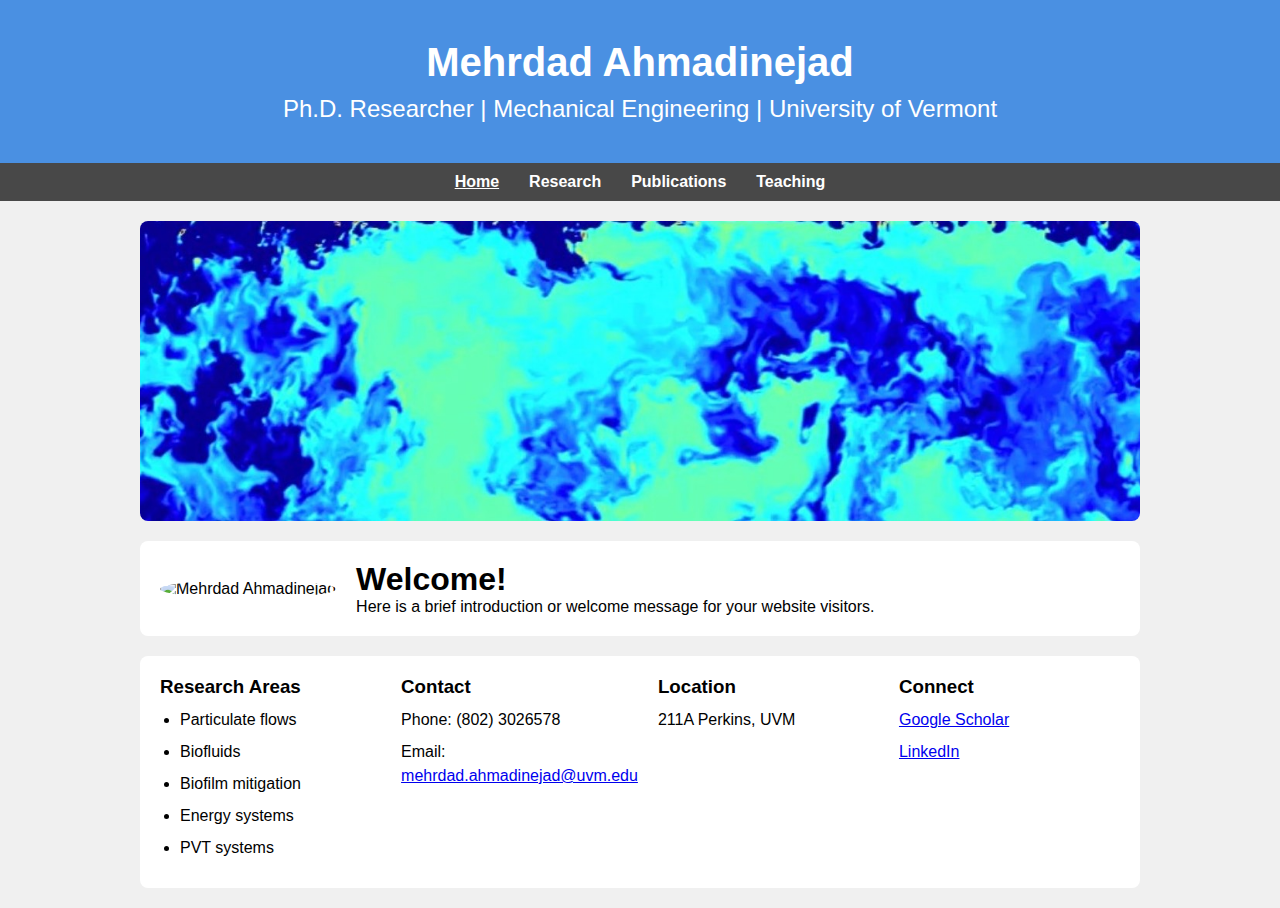
==== index.html @ c1d130cc "Update index.html" ====
<!DOCTYPE html>
<html lang="en">
<head>
  <meta charset="UTF-8" />
  <meta name="viewport" content="width=device-width, initial-scale=1.0"/>
  <title>Mehrdad Ahmadinejad - Home</title>
  <link rel="stylesheet" href="style.css" />
</head>
<body>

  <!-- Top Header with Name & Affiliation -->
  <header class="site-header">
    <h1>Mehrdad Ahmadinejad</h1>
    <h2>Ph.D. Researcher | Mechanical Engineering | University of Vermont</h2>
  </header>

  <!-- Navigation Bar -->
  <nav>
    <ul>
      <li><a href="index.html" class="active">Home</a></li>
      <li><a href="research.html">Research</a></li>
      <li><a href="publications.html">Publications</a></li>
      <li><a href="teaching.html">Teaching</a></li>
    </ul>
  </nav>

  <!-- Banner Section with a Nice Color Picture (Not full-page) -->
  <div class="banner"></div>

  <!-- Hero Section with Image on the Left -->
  <div class="hero">
    <div class="hero-image">
      <img src="images/myphoto.jpg" alt="Mehrdad Ahmadinejad" class="profile-pic" />
    </div>
    <div class="hero-text">
      <h1>Welcome!</h1>
      <p>
        Here is a brief introduction or welcome message for your website visitors.
      </p>
    </div>
  </div>

  <!-- Contact/Info Section Below Hero -->
  <div class="contact-info">
    <div class="info-box">
      <h3>Research Areas</h3>
      <ul>
        <li>Particulate flows</li>
        <li>Biofluids</li>
        <li>Biofilm mitigation</li>
        <li>Energy systems</li>
        <li>PVT systems</li>
      </ul>
    </div>

    <div class="info-box">
      <h3>Contact</h3>
      <p>Phone: (802) 3026578</p>
      <p>Email: <a href="mailto:mehrdad.ahmadinejad@uvm.edu">mehrdad.ahmadinejad@uvm.edu</a></p>
    </div>

    <div class="info-box">
      <h3>Location</h3>
      <p>211A Perkins, UVM</p>
    </div>

    <div class="info-box">
      <h3>Connect</h3>
      <p><a href="https://scholar.google.com/citations?user=Q_K8vd8AAAAJ&hl=en" target="_blank">Google Scholar</a></p>
      <p><a href="https://www.linkedin.com/in/mehrdad-ahmadinejad-6b7990200" target="_blank">LinkedIn</a></p>
    </div>
  </div>

</body>
</html>
---- style.css ----
/* Basic reset */
* {
  margin: 0;
  padding: 0;
  box-sizing: border-box;
}

/* Body */
body {
  font-family: Arial, sans-serif;
  background-color: #f0f0f0;
}

/* Site Header (Name & Affiliation at the Top) */
.site-header {
  text-align: center;
  background: #4A90E2;  /* Nice blue color */
  color: #fff;
  padding: 40px 20px;
}

.site-header h1 {
  font-size: 2.5rem;
  margin-bottom: 10px;
}

.site-header h2 {
  font-size: 1.5rem;
  font-weight: normal;
}

/* Navigation Bar */
nav {
  background-color: rgba(0, 0, 0, 0.7);
  padding: 10px;
}

nav ul {
  list-style: none;
  display: flex;
  justify-content: center;
}

nav li {
  margin: 0 15px;
}

nav a {
  color: #fff;
  text-decoration: none;
  font-weight: bold;
}

nav a:hover,
nav a.active {
  text-decoration: underline;
}

/* Banner Section */
.banner {
  background: url("images/banner.jpg") no-repeat center center;
  background-size: cover;
  height: 300px;  /* Adjust height as needed */
  max-width: 1000px;
  margin: 20px auto;
  border-radius: 8px;
}

/* Hero Section */
.hero {
  display: flex;
  align-items: center;
  padding: 20px;
  background-color: #fff;
  max-width: 1000px;
  margin: 20px auto;
  border-radius: 8px;
}

.hero-image {
  flex: 0 0 auto;
  margin-right: 20px;
}

.profile-pic {
  width: 150px;
  border-radius: 50%;
}

.hero-text {
  flex: 1;
}

/* Contact/Info Section */
.contact-info {
  display: flex;
  flex-wrap: wrap;
  gap: 20px;
  background-color: #fff;
  padding: 20px;
  border-radius: 8px;
  max-width: 1000px;
  margin: 20px auto;
}

.info-box {
  flex: 1 1 200px;
}

.info-box h3 {
  margin-bottom: 10px;
}

.info-box p,
.info-box li {
  line-height: 1.5;
  margin-bottom: 8px;
}

.info-box ul {
  list-style: disc;
  margin-left: 20px;
}

/* Main Content Area */
.content {
  max-width: 800px;
  margin: 20px auto;
  padding: 20px;
  background-color: #fff;
  border-radius: 8px;
}
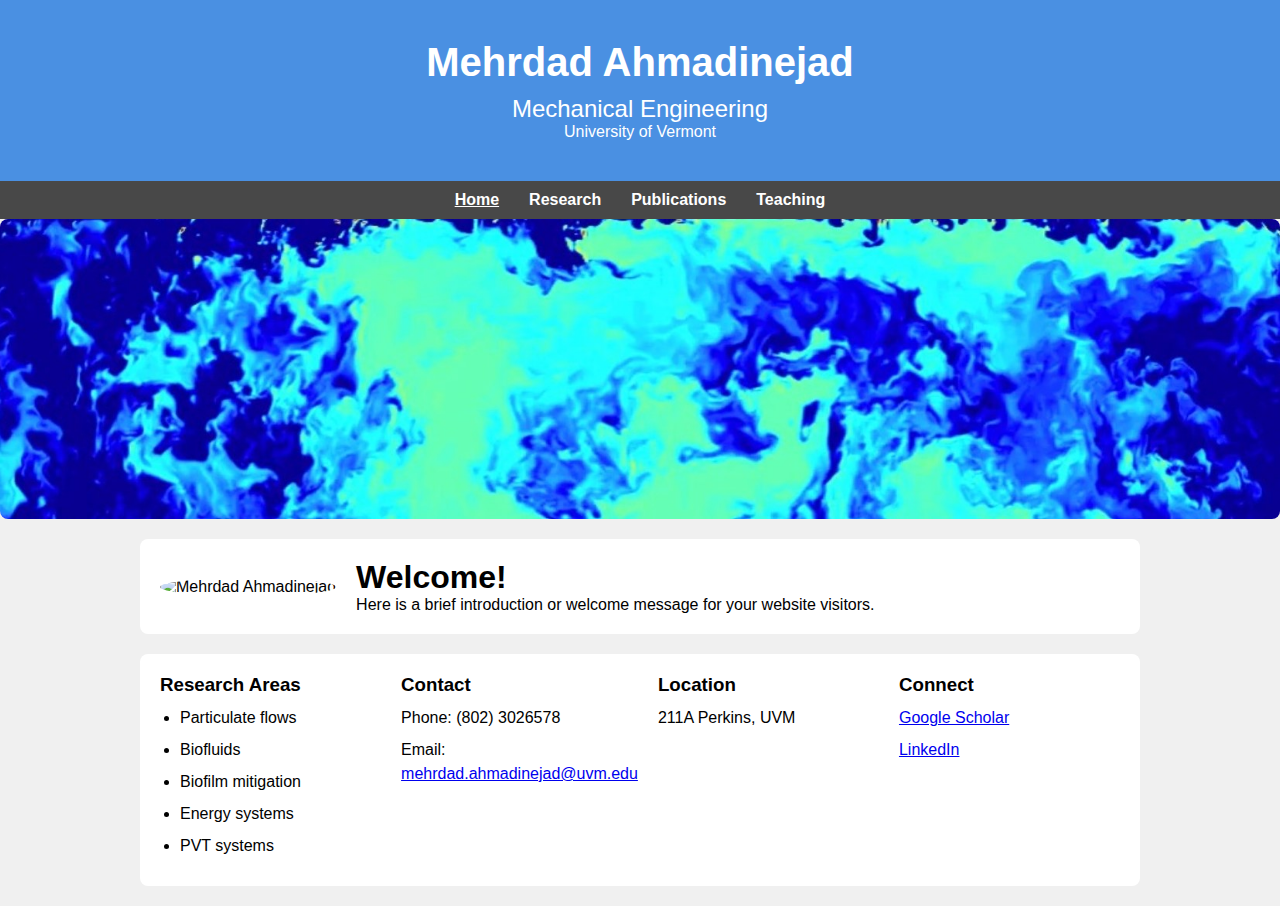
==== commit 59c73d52: "Update index.html" ====
--- a/index.html
+++ b/index.html
@@ -11,7 +11,8 @@
   <!-- Top Header with Name & Affiliation -->
   <header class="site-header">
     <h1>Mehrdad Ahmadinejad</h1>
-    <h2>Ph.D. Researcher | Mechanical Engineering | University of Vermont</h2>
+    <h2>Mechanical Engineering </h2>
+    </h3> University of Vermont</h3>
   </header>
 
   <!-- Navigation Bar -->
--- a/style.css
+++ b/style.css
@@ -61,8 +61,8 @@
   background: url("images/banner.jpg") no-repeat center center;
   background-size: cover;
   height: 300px;  /* Adjust height as needed */
-  max-width: 1000px;
-  margin: 20px auto;
+  max-width: 1500px;
+  margin: 0px auto;
   border-radius: 8px;
 }
 
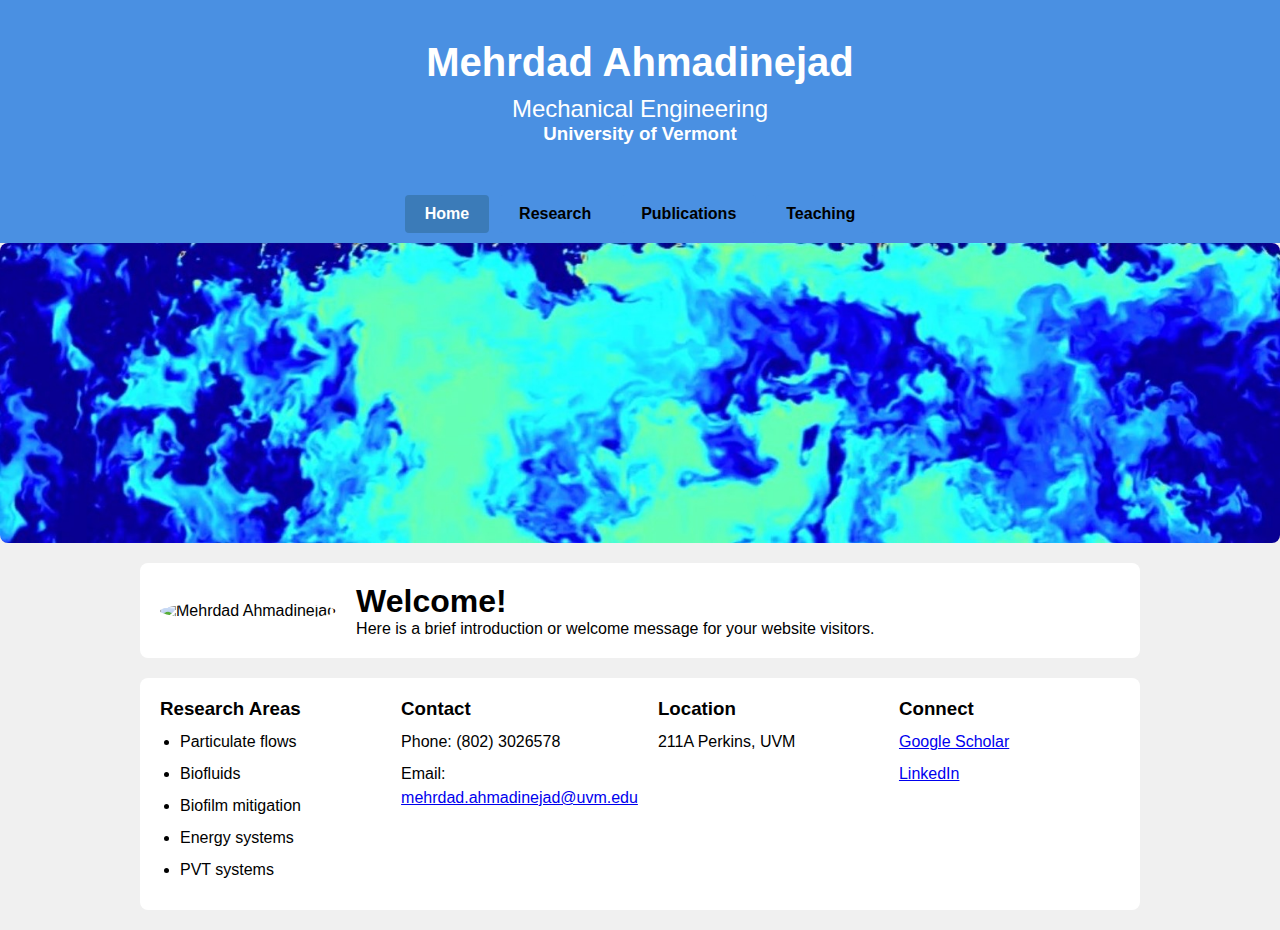
==== commit b484482e: "Update index.html" ====
--- a/index.html
+++ b/index.html
@@ -8,14 +8,14 @@
 </head>
 <body>
 
-  <!-- Top Header with Name & Affiliation -->
+  <!-- Top Header with Name & Affiliation, using background image -->
   <header class="site-header">
     <h1>Mehrdad Ahmadinejad</h1>
-    <h2>Mechanical Engineering </h2>
-    </h3> University of Vermont</h3>
+    <h2>Mechanical Engineering</h2>
+    <h3>University of Vermont</h3>
   </header>
 
-  <!-- Navigation Bar -->
+  <!-- Navigation Bar (Tabs) -->
   <nav>
     <ul>
       <li><a href="index.html" class="active">Home</a></li>
@@ -25,7 +25,7 @@
     </ul>
   </nav>
 
-  <!-- Banner Section with a Nice Color Picture (Not full-page) -->
+  <!-- Banner Section (Optional) -->
   <div class="banner"></div>
 
   <!-- Hero Section with Image on the Left -->
@@ -41,7 +41,7 @@
     </div>
   </div>
 
-  <!-- Contact/Info Section Below Hero -->
+  <!-- Contact/Info Section -->
   <div class="contact-info">
     <div class="info-box">
       <h3>Research Areas</h3>
--- a/style.css
+++ b/style.css
@@ -14,7 +14,7 @@
 /* Site Header (Name & Affiliation at the Top) */
 .site-header {
   text-align: center;
-  background: #4A90E2;  /* Nice blue color */
+  background: #4A90E2; /* Light blue color */
   color: #fff;
   padding: 40px 20px;
 }
@@ -31,7 +31,8 @@
 
 /* Navigation Bar */
 nav {
-  background-color: rgba(0, 0, 0, 0.7);
+  /* Black background behind the tabs */
+  background-color: #4A90E2; /* Light blue color */
   padding: 10px;
 }
 
@@ -42,25 +43,32 @@
 }
 
 nav li {
-  margin: 0 15px;
+  margin: 0 5px;
 }
 
 nav a {
-  color: #fff;
+  /* Blue tab slices with black text */
+  display: block;
+  background-color: #4A90E2;
+  color: #000;
   text-decoration: none;
   font-weight: bold;
+  padding: 10px 20px;
+  border-radius: 4px;
 }
 
 nav a:hover,
 nav a.active {
-  text-decoration: underline;
+  /* Darker blue on hover/active, with white text for contrast */
+  background-color: #3B7BB8;
+  color: #fff;
 }
 
-/* Banner Section */
+/* Banner Section (if you use a banner image) */
 .banner {
   background: url("images/banner.jpg") no-repeat center center;
   background-size: cover;
-  height: 300px;  /* Adjust height as needed */
+  height: 300px; /* Adjust as needed */
   max-width: 1500px;
   margin: 0px auto;
   border-radius: 8px;
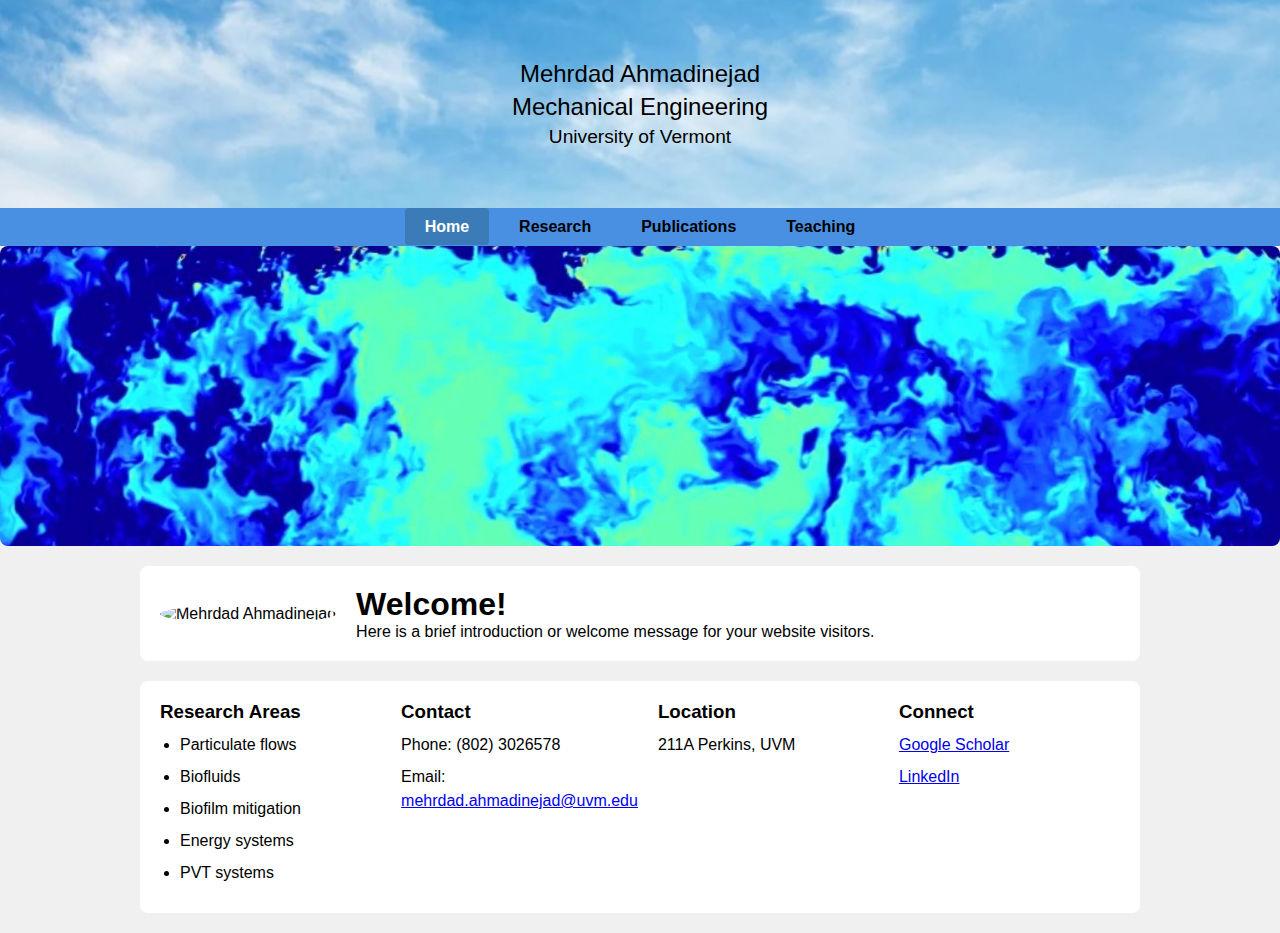
==== commit 6ca759be: "Update index.html" ====
--- a/index.html
+++ b/index.html
@@ -10,7 +10,7 @@
 
   <!-- Top Header with Name & Affiliation, using background image -->
   <header class="site-header">
-    <h1>Mehrdad Ahmadinejad</h1>
+    <h2>Mehrdad Ahmadinejad</h2>
     <h2>Mechanical Engineering</h2>
     <h3>University of Vermont</h3>
   </header>
--- a/style.css
+++ b/style.css
@@ -11,12 +11,14 @@
   background-color: #f0f0f0;
 }
 
-/* Site Header (Name & Affiliation at the Top) */
+/* Site Header with topbanner image */
 .site-header {
+  /* Use your topbanner image for the header background */
+  background: url("images/topbanner.jpg") no-repeat center center;
+  background-size: cover;
   text-align: center;
-  background: #4A90E2; /* Light blue color */
-  color: #fff;
-  padding: 40px 20px;
+  color: #000; /* Use black text */
+  padding: 60px 20px; /* Adjust padding for desired height */
 }
 
 .site-header h1 {
@@ -27,12 +29,18 @@
 .site-header h2 {
   font-size: 1.5rem;
   font-weight: normal;
+  margin-bottom: 5px;
+}
+
+.site-header h3 {
+  font-size: 1.2rem;
+  font-weight: normal;
 }
 
 /* Navigation Bar */
 nav {
-  /* Black background behind the tabs */
-  background-color: #4A90E2; /* Light blue color */
+  /* Entire nav bar is a blue strip */
+  background-color: #4A90E2;
   padding: 10px;
 }
 
@@ -47,9 +55,7 @@
 }
 
 nav a {
-  /* Blue tab slices with black text */
-  display: block;
-  background-color: #4A90E2;
+  /* Tab text is black */
   color: #000;
   text-decoration: none;
   font-weight: bold;
@@ -57,14 +63,15 @@
   border-radius: 4px;
 }
 
+/* Hover/Active states */
 nav a:hover,
 nav a.active {
-  /* Darker blue on hover/active, with white text for contrast */
+  /* Darker blue background, white text on hover or active */
   background-color: #3B7BB8;
   color: #fff;
 }
 
-/* Banner Section (if you use a banner image) */
+/* Optional Banner Section (Below Nav) */
 .banner {
   background: url("images/banner.jpg") no-repeat center center;
   background-size: cover;
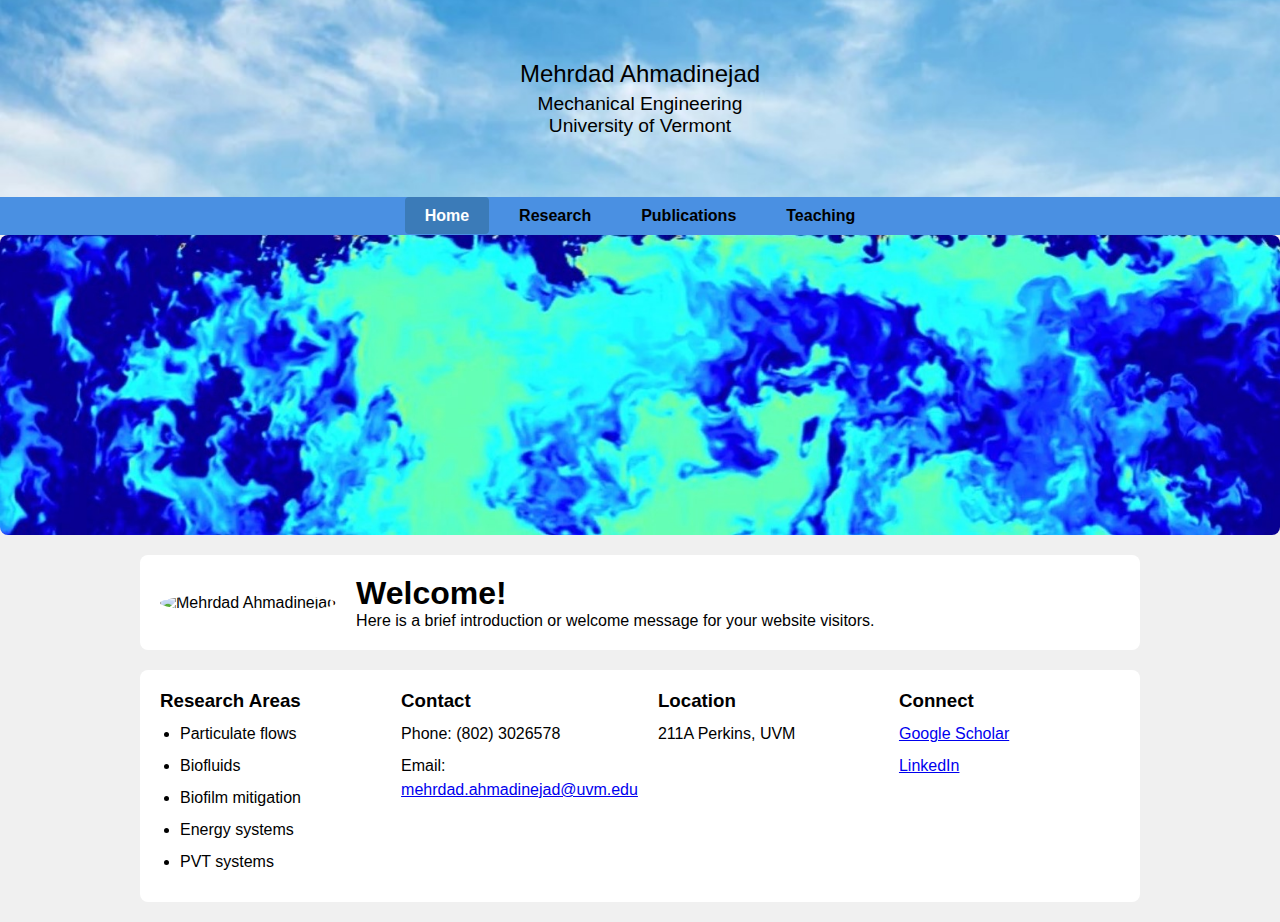
==== commit 3996341b: "Update index.html" ====
--- a/index.html
+++ b/index.html
@@ -11,7 +11,7 @@
   <!-- Top Header with Name & Affiliation, using background image -->
   <header class="site-header">
     <h2>Mehrdad Ahmadinejad</h2>
-    <h2>Mechanical Engineering</h2>
+    <h3>Mechanical Engineering</h3>
     <h3>University of Vermont</h3>
   </header>
 
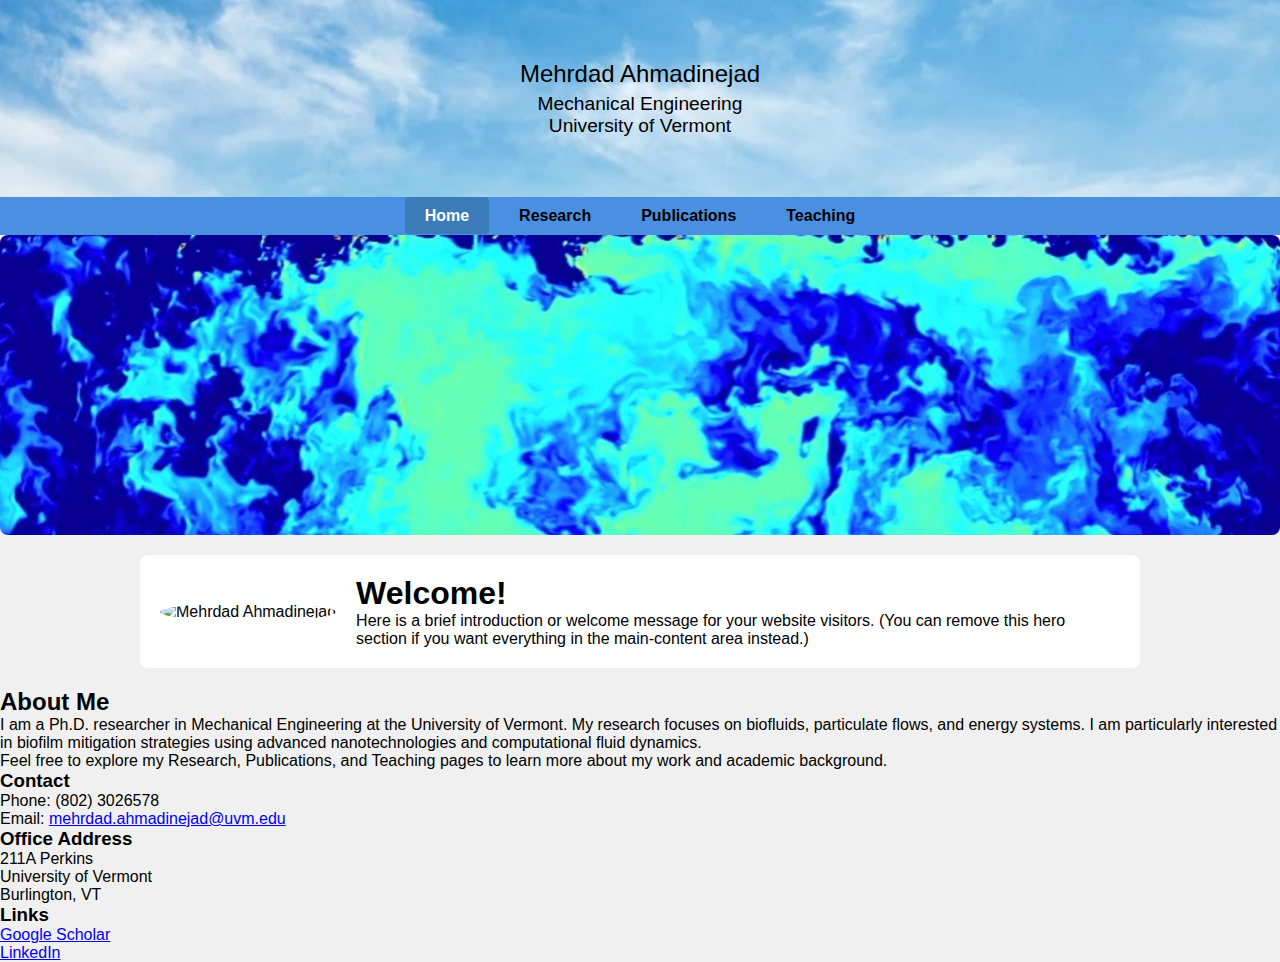
==== commit d777a642: "Update index.html" ====
--- a/index.html
+++ b/index.html
@@ -25,10 +25,10 @@
     </ul>
   </nav>
 
-  <!-- Banner Section (Optional) -->
+  <!-- Optional Banner Section (Below Nav) -->
   <div class="banner"></div>
 
-  <!-- Hero Section with Image on the Left -->
+  <!-- Hero Section (Photo + Quick Intro) -->
   <div class="hero">
     <div class="hero-image">
       <img src="images/myphoto.jpg" alt="Mehrdad Ahmadinejad" class="profile-pic" />
@@ -37,36 +37,42 @@
       <h1>Welcome!</h1>
       <p>
         Here is a brief introduction or welcome message for your website visitors.
+        (You can remove this hero section if you want everything in the main-content area instead.)
       </p>
     </div>
   </div>
 
-  <!-- Contact/Info Section -->
-  <div class="contact-info">
-    <div class="info-box">
-      <h3>Research Areas</h3>
-      <ul>
-        <li>Particulate flows</li>
-        <li>Biofluids</li>
-        <li>Biofilm mitigation</li>
-        <li>Energy systems</li>
-        <li>PVT systems</li>
-      </ul>
+  <!-- Main Body Section: Two-Column Layout -->
+  <div class="main-content">
+    <!-- Left Column: Bio, Photo, or Additional Info -->
+    <div class="left-column">
+      <h2>About Me</h2>
+      <p>
+        I am a Ph.D. researcher in Mechanical Engineering at the University of Vermont.
+        My research focuses on biofluids, particulate flows, and energy systems.
+        I am particularly interested in biofilm mitigation strategies using advanced
+        nanotechnologies and computational fluid dynamics.
+      </p>
+      <p>
+        Feel free to explore my Research, Publications, and Teaching pages to learn more
+        about my work and academic background.
+      </p>
     </div>
 
-    <div class="info-box">
+    <!-- Right Column: Contact, Links, Office Address, etc. -->
+    <div class="right-column">
       <h3>Contact</h3>
       <p>Phone: (802) 3026578</p>
       <p>Email: <a href="mailto:mehrdad.ahmadinejad@uvm.edu">mehrdad.ahmadinejad@uvm.edu</a></p>
-    </div>
 
-    <div class="info-box">
-      <h3>Location</h3>
-      <p>211A Perkins, UVM</p>
-    </div>
+      <h3>Office Address</h3>
+      <p>
+        211A Perkins<br>
+        University of Vermont<br>
+        Burlington, VT
+      </p>
 
-    <div class="info-box">
-      <h3>Connect</h3>
+      <h3>Links</h3>
       <p><a href="https://scholar.google.com/citations?user=Q_K8vd8AAAAJ&hl=en" target="_blank">Google Scholar</a></p>
       <p><a href="https://www.linkedin.com/in/mehrdad-ahmadinejad-6b7990200" target="_blank">LinkedIn</a></p>
     </div>
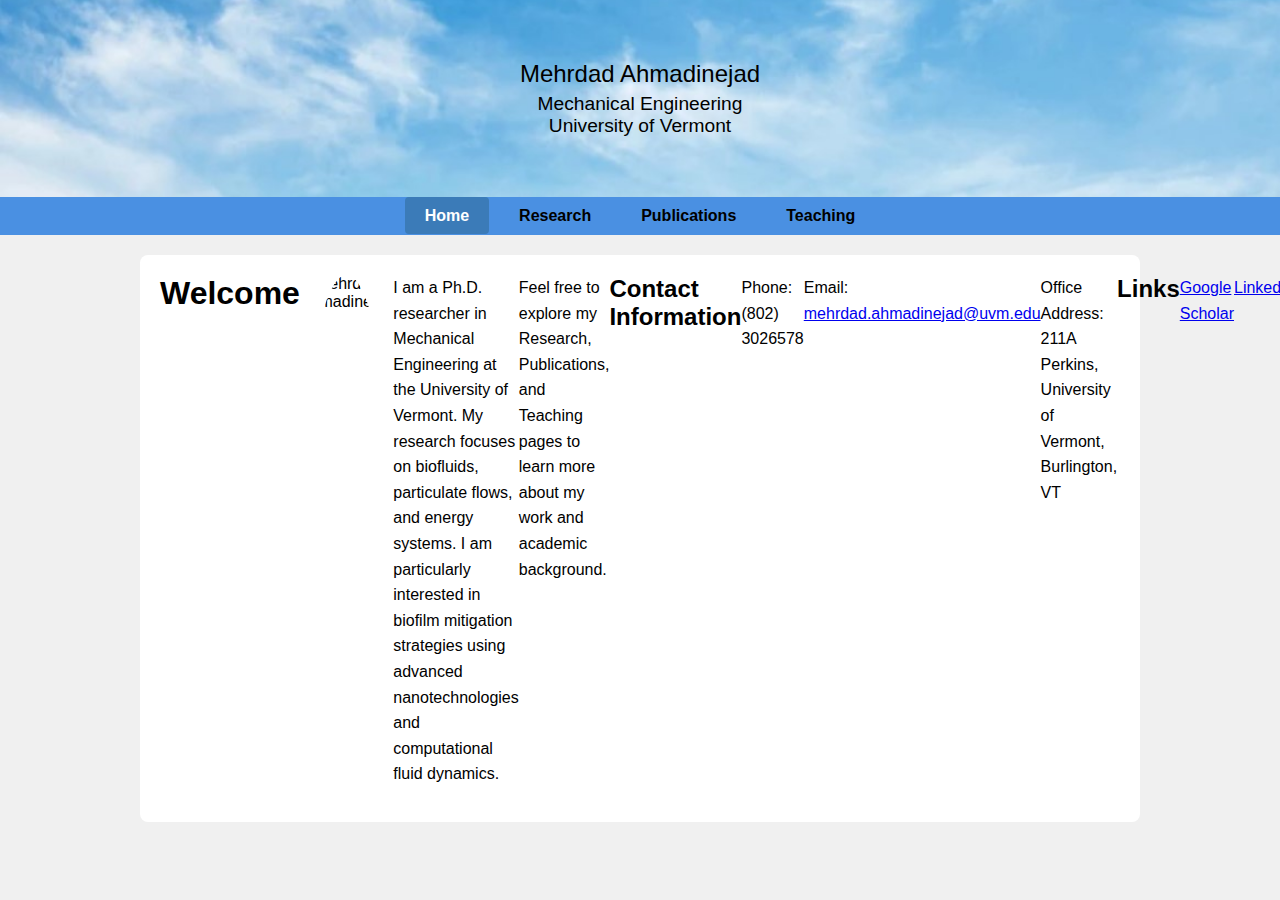
==== commit 3cba8deb: "Update index.html" ====
--- a/index.html
+++ b/index.html
@@ -25,57 +25,32 @@
     </ul>
   </nav>
 
-  <!-- Optional Banner Section (Below Nav) -->
-  <div class="banner"></div>
+  <!-- Main Content (Single Column) -->
+  <div class="main-content">
+    <h1>Welcome</h1>
+    <!-- Your photo floats to the right -->
+    <img src="images/myphoto.jpg" alt="Mehrdad Ahmadinejad" class="profile-pic float-right" />
 
-  <!-- Hero Section (Photo + Quick Intro) -->
-  <div class="hero">
-    <div class="hero-image">
-      <img src="images/myphoto.jpg" alt="Mehrdad Ahmadinejad" class="profile-pic" />
-    </div>
-    <div class="hero-text">
-      <h1>Welcome!</h1>
-      <p>
-        Here is a brief introduction or welcome message for your website visitors.
-        (You can remove this hero section if you want everything in the main-content area instead.)
-      </p>
-    </div>
-  </div>
+    <p>
+      I am a Ph.D. researcher in Mechanical Engineering at the University of Vermont.
+      My research focuses on biofluids, particulate flows, and energy systems. I am
+      particularly interested in biofilm mitigation strategies using advanced nanotechnologies
+      and computational fluid dynamics.
+    </p>
 
-  <!-- Main Body Section: Two-Column Layout -->
-  <div class="main-content">
-    <!-- Left Column: Bio, Photo, or Additional Info -->
-    <div class="left-column">
-      <h2>About Me</h2>
-      <p>
-        I am a Ph.D. researcher in Mechanical Engineering at the University of Vermont.
-        My research focuses on biofluids, particulate flows, and energy systems.
-        I am particularly interested in biofilm mitigation strategies using advanced
-        nanotechnologies and computational fluid dynamics.
-      </p>
-      <p>
-        Feel free to explore my Research, Publications, and Teaching pages to learn more
-        about my work and academic background.
-      </p>
-    </div>
+    <p>
+      Feel free to explore my Research, Publications, and Teaching pages to learn more
+      about my work and academic background.
+    </p>
 
-    <!-- Right Column: Contact, Links, Office Address, etc. -->
-    <div class="right-column">
-      <h3>Contact</h3>
-      <p>Phone: (802) 3026578</p>
-      <p>Email: <a href="mailto:mehrdad.ahmadinejad@uvm.edu">mehrdad.ahmadinejad@uvm.edu</a></p>
+    <h2>Contact Information</h2>
+    <p>Phone: (802) 3026578</p>
+    <p>Email: <a href="mailto:mehrdad.ahmadinejad@uvm.edu">mehrdad.ahmadinejad@uvm.edu</a></p>
+    <p>Office Address: 211A Perkins, University of Vermont, Burlington, VT</p>
 
-      <h3>Office Address</h3>
-      <p>
-        211A Perkins<br>
-        University of Vermont<br>
-        Burlington, VT
-      </p>
-
-      <h3>Links</h3>
-      <p><a href="https://scholar.google.com/citations?user=Q_K8vd8AAAAJ&hl=en" target="_blank">Google Scholar</a></p>
-      <p><a href="https://www.linkedin.com/in/mehrdad-ahmadinejad-6b7990200" target="_blank">LinkedIn</a></p>
-    </div>
+    <h2>Links</h2>
+    <p><a href="https://scholar.google.com/citations?user=Q_K8vd8AAAAJ&hl=en" target="_blank">Google Scholar</a></p>
+    <p><a href="https://www.linkedin.com/in/mehrdad-ahmadinejad-6b7990200" target="_blank">LinkedIn</a></p>
   </div>
 
 </body>
--- a/style.css
+++ b/style.css
@@ -13,12 +13,11 @@
 
 /* Site Header with topbanner image */
 .site-header {
-  /* Use your topbanner image for the header background */
   background: url("images/topbanner.jpg") no-repeat center center;
   background-size: cover;
   text-align: center;
-  color: #000; /* Use black text */
-  padding: 60px 20px; /* Adjust padding for desired height */
+  color: #000; /* black text */
+  padding: 60px 20px; /* Adjust height by changing padding */
 }
 
 .site-header h1 {
@@ -39,8 +38,7 @@
 
 /* Navigation Bar */
 nav {
-  /* Entire nav bar is a blue strip */
-  background-color: #4A90E2;
+  background-color: #4A90E2; /* Blue nav bar */
   padding: 10px;
 }
 
@@ -55,29 +53,26 @@
 }
 
 nav a {
-  /* Tab text is black */
-  color: #000;
+  color: #000; /* Black text on the blue tabs */
   text-decoration: none;
   font-weight: bold;
   padding: 10px 20px;
   border-radius: 4px;
 }
 
-/* Hover/Active states */
 nav a:hover,
 nav a.active {
-  /* Darker blue background, white text on hover or active */
-  background-color: #3B7BB8;
-  color: #fff;
+  background-color: #3B7BB8; /* Darker blue on hover/active */
+  color: #fff;               /* White text on hover/active */
 }
 
-/* Optional Banner Section (Below Nav) */
+/* Optional Banner Section */
 .banner {
   background: url("images/banner.jpg") no-repeat center center;
   background-size: cover;
   height: 300px; /* Adjust as needed */
   max-width: 1500px;
-  margin: 0px auto;
+  margin: 0 auto;
   border-radius: 8px;
 }
 
@@ -106,42 +101,31 @@
   flex: 1;
 }
 
-/* Contact/Info Section */
-.contact-info {
+/* Main Content Section (Two-Column Layout) */
+.main-content {
   display: flex;
-  flex-wrap: wrap;
-  gap: 20px;
+  max-width: 1000px;
+  margin: 20px auto;
   background-color: #fff;
   padding: 20px;
   border-radius: 8px;
-  max-width: 1000px;
-  margin: 20px auto;
 }
 
-.info-box {
-  flex: 1 1 200px;
+.left-column {
+  flex: 2;
+  margin-right: 20px;
 }
 
-.info-box h3 {
+.right-column {
+  flex: 1;
+}
+
+/* Headings, paragraphs, etc. within the main content */
+.main-content h2 {
   margin-bottom: 10px;
 }
 
-.info-box p,
-.info-box li {
-  line-height: 1.5;
-  margin-bottom: 8px;
+.main-content p {
+  line-height: 1.6;
+  margin-bottom: 15px;
 }
-
-.info-box ul {
-  list-style: disc;
-  margin-left: 20px;
-}
-
-/* Main Content Area */
-.content {
-  max-width: 800px;
-  margin: 20px auto;
-  padding: 20px;
-  background-color: #fff;
-  border-radius: 8px;
-}
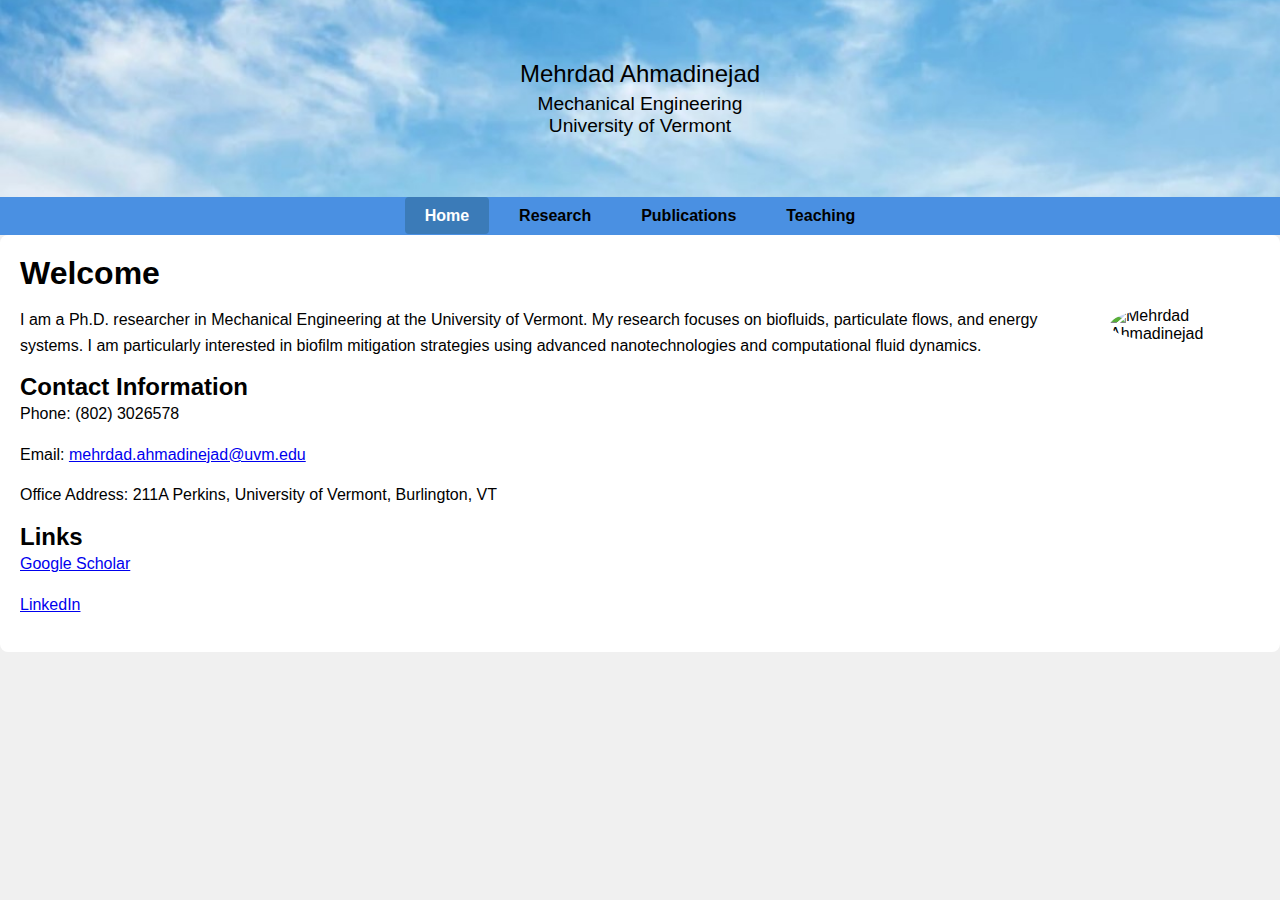
==== commit 956544b2: "Update index.html" ====
--- a/index.html
+++ b/index.html
@@ -38,9 +38,6 @@
       and computational fluid dynamics.
     </p>
 
-    <p>
-      Feel free to explore my Research, Publications, and Teaching pages to learn more
-      about my work and academic background.
     </p>
 
     <h2>Contact Information</h2>
--- a/style.css
+++ b/style.css
@@ -17,12 +17,7 @@
   background-size: cover;
   text-align: center;
   color: #000; /* black text */
-  padding: 60px 20px; /* Adjust height by changing padding */
-}
-
-.site-header h1 {
-  font-size: 2.5rem;
-  margin-bottom: 10px;
+  padding: 60px 20px; /* Adjust padding to control header height */
 }
 
 .site-header h2 {
@@ -66,63 +61,30 @@
   color: #fff;               /* White text on hover/active */
 }
 
-/* Optional Banner Section */
-.banner {
-  background: url("images/banner.jpg") no-repeat center center;
-  background-size: cover;
-  height: 300px; /* Adjust as needed */
+/* Main Content (Single Column) */
+.main-content {
   max-width: 1500px;
-  margin: 0 auto;
+  margin: 0px auto;
+  background-color: #fff;
+  padding: 20px;
   border-radius: 8px;
 }
 
-/* Hero Section */
-.hero {
-  display: flex;
-  align-items: center;
-  padding: 20px;
-  background-color: #fff;
-  max-width: 1000px;
-  margin: 20px auto;
-  border-radius: 8px;
-}
-
-.hero-image {
-  flex: 0 0 auto;
-  margin-right: 20px;
-}
-
+/* Profile Pic floating right */
 .profile-pic {
   width: 150px;
   border-radius: 50%;
 }
 
-.hero-text {
-  flex: 1;
+.float-right {
+  float: right;
+  margin-left: 20px;
+  margin-bottom: 10px;
 }
 
-/* Main Content Section (Two-Column Layout) */
-.main-content {
-  display: flex;
-  max-width: 1000px;
-  margin: 20px auto;
-  background-color: #fff;
-  padding: 20px;
-  border-radius: 8px;
-}
-
-.left-column {
-  flex: 2;
-  margin-right: 20px;
-}
-
-.right-column {
-  flex: 1;
-}
-
-/* Headings, paragraphs, etc. within the main content */
-.main-content h2 {
-  margin-bottom: 10px;
+/* Headings & Paragraphs within main content */
+.main-content h1 {
+  margin-bottom: 15px;
 }
 
 .main-content p {
